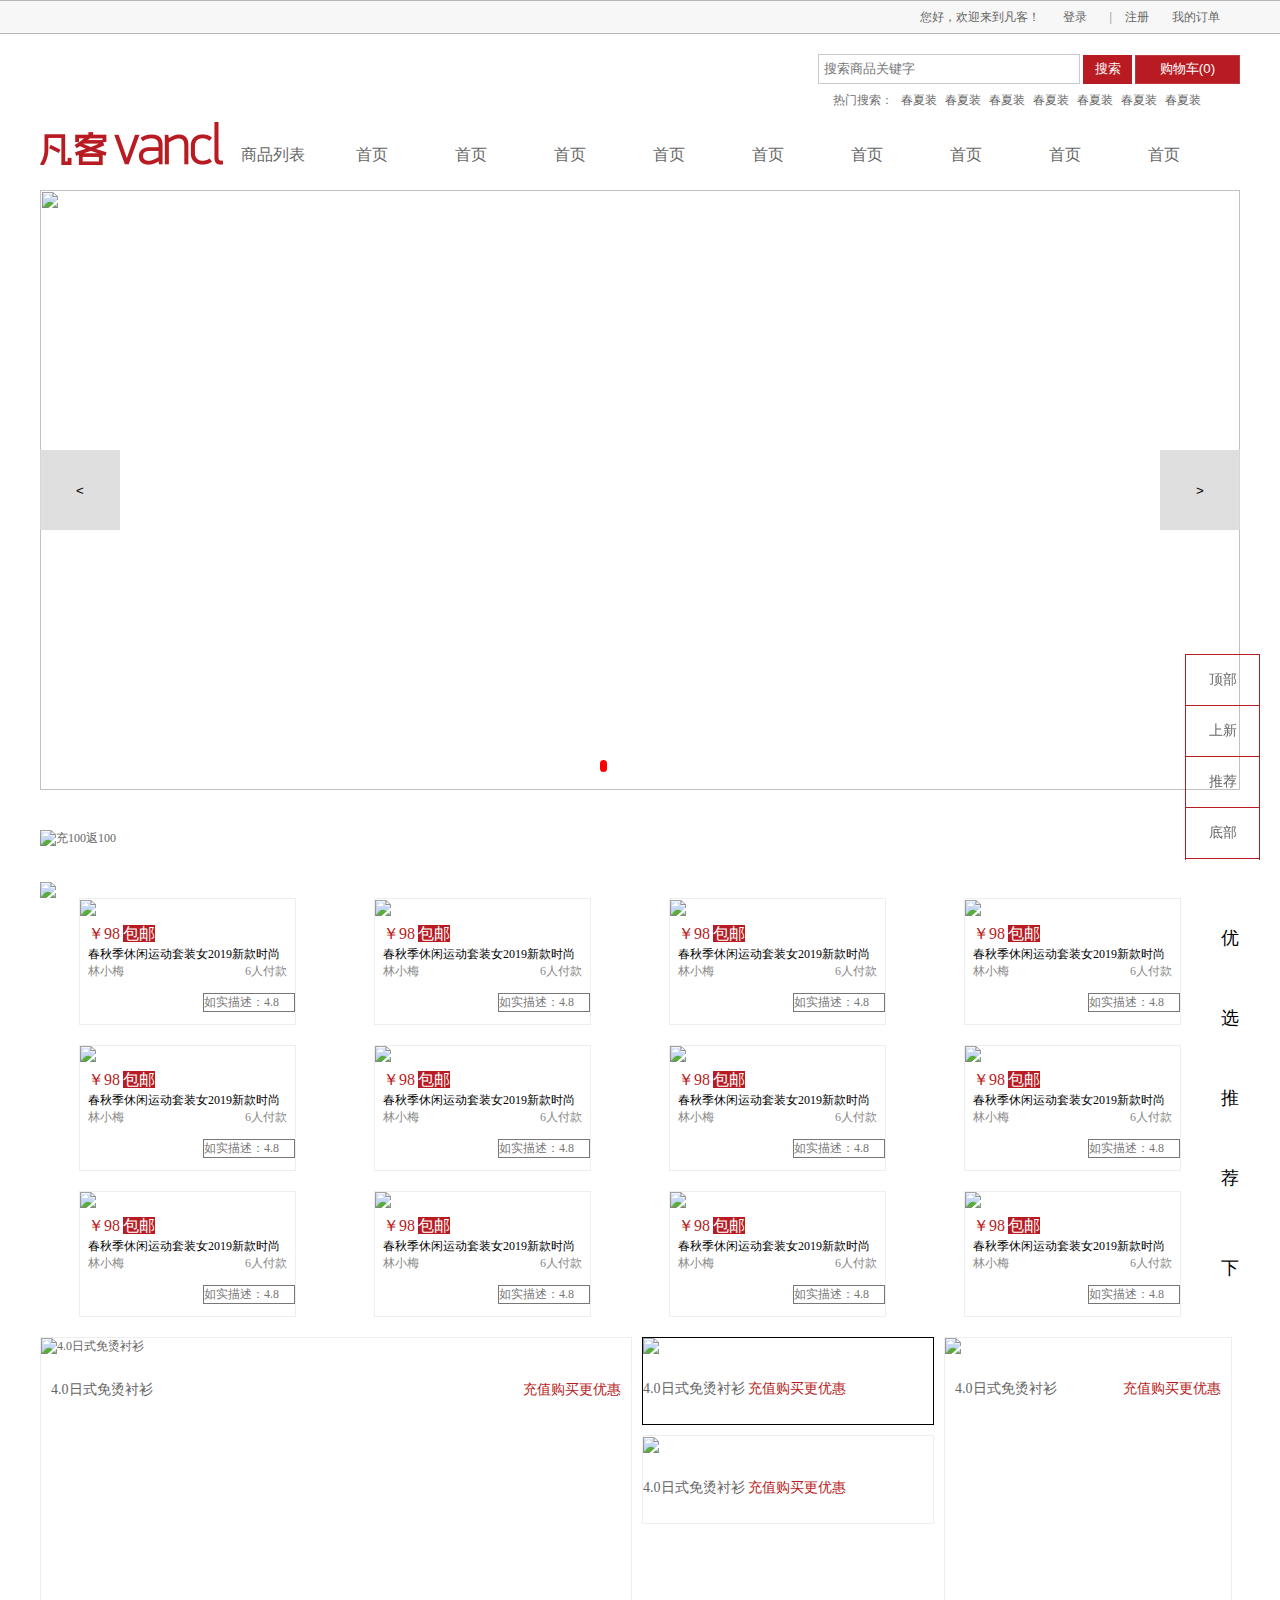
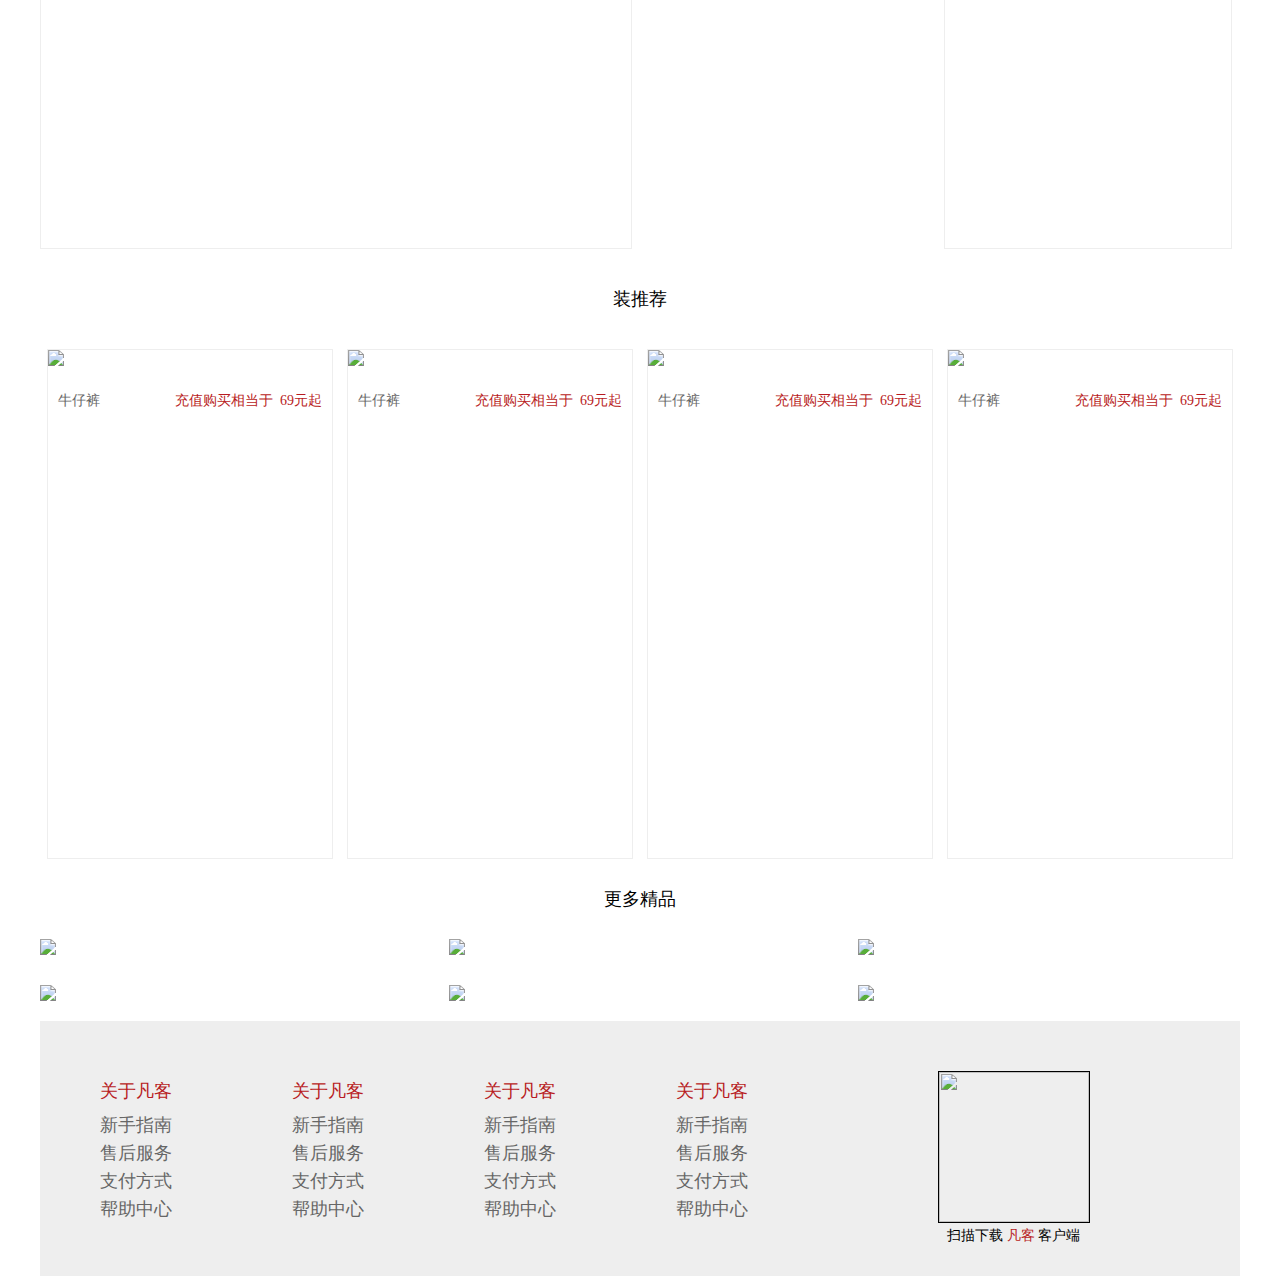
==== fanke.html @ 524b6212 "搜索框，楼层，轮播图，注册，登录" ====
<!DOCTYPE html>
<html>
	<head>
		<meta charset="UTF-8">
		<title></title>
        <link rel="stylesheet" href="css/public.css" />
		<link rel="stylesheet" href="css/style.css" />
	</head>
	<body>
    	<!--顶部-->
<!-------------------------------------------------------------->
<div class="xbox1">
		<div id="top">
        	<div class="margin">
            	<div class="box">
                    <a href="#">您好，欢迎来到凡客！</a>
                    <a href="login.html">登录</a>
                    <span>|</span>
                    <a href="register.html">注册</a>
                    <a href="#">我的订单</a>
            	</div>
            </div>
        </div>
        <!--头部-->
        <header class="margin">
        	<!--搜索-->
        	<div class="h-t">
            	<input type="text" class="txt" value="" placeholder="搜索商品关键字"/>
                <input type="submit" class="sub" value="搜索" />
               	<ul class="search-res" id="list">
					
				</ul>
                <input type="button" class="btn" value="购物车(0)" />
               
                <p>
                	热门搜索：
                	<a href="#">春夏装</a>
                    <a href="#">春夏装</a>
                    <a href="#">春夏装</a>
                    <a href="#">春夏装</a>
                    <a href="#">春夏装</a>
                    <a href="#">春夏装</a>
                    <a href="#">春夏装</a>
                </p>
            </div>
            <!--导航-->
            <div class="h-b nav">
            	<a href="#"><img src="images/logo.png" /></a>
                <ul>
                	<li><a href="#">商品列表</a></li>
                    <li><a href="#">首页</a></li>
                    <li><a href="#">首页</a></li>
                    <li><a href="#">首页</a></li>
                    <li><a href="#">首页</a></li>
                    <li><a href="#">首页</a></li>
                    <li><a href="#">首页</a></li>
                    <li><a href="#">首页</a></li>
                    <li><a href="#">首页</a></li>
                    <li><a href="#">首页</a></li>
                </ul>
            </div>
        </header>
        <nav id="banner" class="margin box">
        	<div class="imgbox">
                <a href="#"><img src="http://i3.vanclimg.com/cms/20190328/srm1200x535.jpg"></a>
                 <a href="#"><img src="http://i1.vanclimg.com/cms/20190401/1200x5353.jpg"></a>
                <a href="#"><img src="http://i3.vanclimg.com/cms/20190401/zj1200x535.jpg"></a>
                <a href="#"><img src="http://i5.vanclimg.com/cms/20190314/1200x535.jpg"></a>
                <a href="#"><img src="http://i4.vanclimg.com/cms/20190328/cs535.jpg"></a>
                <a href="#"><img src="http://i5.vanclimg.com/cms/20190328/x535.jpg"></a>
            </div>
            <div class="btns">
            	<input type="button" name="" class="left" value="<" />
				<input type="button" name="" class="right" value=">" />
            </div>
        </nav>
</div>
<!--------------------------------------------------------->
        <main class="margin">
        <div class="box1">
            <a href="#">
                <img src="http://i4.vanclimg.com/cms/20190404/smy_05.jpg" alt="充100返100" />
            </a>
        </div>
<!--------------------------------------------------------->        
<div class="xbox2">
        <div class="box2">
            <a>
                <img src="http://i4.vanclimg.com/cms/20190128/xhsm_g.jpg" />
            </a>
        </div>
        <div class="xin">
        	<ul>
                <li>
                	<div class="zheng">
                        <a href="#">
                            <img src="https://img.alicdn.com/imgextra/i2/11149950/O1CN012KphB72NN9MVcO2yF_!!0-saturn_solar.jpg_220x220.jpg_.webp" data-spm-anchor-id="a2e15.8261149.07626516002.i1.137f29b45LWUIl">
                        </a>
                       <div class="xia">
                            <p>
                                <span class="s1">￥98</span>
                                <span class="s2">包邮</span>
                            </p>
                            <span>春秋季休闲运动套装女2019新款时尚</span>
                            <p>
                                <span class="s4">林小梅</span>
                                <span class="s5">6人付款</span>
                            </p>
                            <div class="more">如实描述：4.8</div>
                        </div>
                    </div>
                    <div class="zheng">
                        <a href="#">
                            <img src="https://img.alicdn.com/imgextra/i4/1804006046980628855/TB2Ytk9qB8lpuFjSspaXXXJKpXa_!!0-saturn_solar.jpg_220x220.jpg_.webp">
                        </a>
                       <div class="xia">
                            <p>
                                <span class="s1">￥98</span>
                                <span class="s2">包邮</span>
                            </p>
                            <span>春秋季休闲运动套装女2019新款时尚</span>
                            <p>
                                <span class="s4">林小梅</span>
                                <span class="s5">6人付款</span>
                            </p>
                            <div class="more">如实描述：4.8</div>
                        </div>
                    </div>
                    <div class="zheng">
                        <a href="#">
                            <img src="https://img.alicdn.com/imgextra/i1/130016417/O1CN01QY1Ni01xH248w42tz_!!0-saturn_solar.jpg_220x220.jpg_.webp">
                        </a>
                       <div class="xia">
                            <p>
                                <span class="s1">￥98</span>
                                <span class="s2">包邮</span>
                            </p>
                            <span>春秋季休闲运动套装女2019新款时尚</span>
                            <p>
                                <span class="s4">林小梅</span>
                                <span class="s5">6人付款</span>
                            </p>
                            <div class="more">如实描述：4.8</div>
                        </div>
                    </div>
                   	<div class="zheng">
                        <a href="#">
                            <img src="https://img.alicdn.com/imgextra/i4/187730123/O1CN01kkm2EE1CmNE2T24PE_!!0-saturn_solar.jpg_220x220.jpg_.webp">
                        </a>
                        <div class="xia">
                            <p>
                                <span class="s1">￥98</span>
                                <span class="s2">包邮</span>
                            </p>
                            <span>春秋季休闲运动套装女2019新款时尚</span>
                            <p>
                                <span class="s4">林小梅</span>
                                <span class="s5">6人付款</span>
                            </p>
                            <div class="more">如实描述：4.8</div>
                        </div>
                    </div>
                </li>
                 <li>
                	<div class="zheng">
                        <a href="#">
                            <img src="https://img.alicdn.com/imgextra/i2/11149950/O1CN012KphB72NN9MVcO2yF_!!0-saturn_solar.jpg_220x220.jpg_.webp" data-spm-anchor-id="a2e15.8261149.07626516002.i1.137f29b45LWUIl">
                        </a>
                       <div class="xia">
                            <p>
                                <span class="s1">￥98</span>
                                <span class="s2">包邮</span>
                            </p>
                            <span>春秋季休闲运动套装女2019新款时尚</span>
                            <p>
                                <span class="s4">林小梅</span>
                                <span class="s5">6人付款</span>
                            </p>
                            <div class="more">如实描述：4.8</div>
                        </div>
                    </div>
                    <div class="zheng">
                        <a href="#">
                            <img src="https://img.alicdn.com/imgextra/i4/1804006046980628855/TB2Ytk9qB8lpuFjSspaXXXJKpXa_!!0-saturn_solar.jpg_220x220.jpg_.webp">
                        </a>
                       <div class="xia">
                            <p>
                                <span class="s1">￥98</span>
                                <span class="s2">包邮</span>
                            </p>
                            <span>春秋季休闲运动套装女2019新款时尚</span>
                            <p>
                                <span class="s4">林小梅</span>
                                <span class="s5">6人付款</span>
                            </p>
                            <div class="more">如实描述：4.8</div>
                        </div>
                    </div>
                    <div class="zheng">
                        <a href="#">
                            <img src="https://img.alicdn.com/imgextra/i1/130016417/O1CN01QY1Ni01xH248w42tz_!!0-saturn_solar.jpg_220x220.jpg_.webp">
                        </a>
                       <div class="xia">
                            <p>
                                <span class="s1">￥98</span>
                                <span class="s2">包邮</span>
                            </p>
                            <span>春秋季休闲运动套装女2019新款时尚</span>
                            <p>
                                <span class="s4">林小梅</span>
                                <span class="s5">6人付款</span>
                            </p>
                            <div class="more">如实描述：4.8</div>
                        </div>
                    </div>
                   	<div class="zheng">
                        <a href="#">
                            <img src="https://img.alicdn.com/imgextra/i4/187730123/O1CN01kkm2EE1CmNE2T24PE_!!0-saturn_solar.jpg_220x220.jpg_.webp">
                        </a>
                        <div class="xia">
                            <p>
                                <span class="s1">￥98</span>
                                <span class="s2">包邮</span>
                            </p>
                            <span>春秋季休闲运动套装女2019新款时尚</span>
                            <p>
                                <span class="s4">林小梅</span>
                                <span class="s5">6人付款</span>
                            </p>
                            <div class="more">如实描述：4.8</div>
                        </div>
                    </div>
                </li>
                 <li>
                	<div class="zheng">
                        <a href="#">
                            <img src="https://img.alicdn.com/imgextra/i2/11149950/O1CN012KphB72NN9MVcO2yF_!!0-saturn_solar.jpg_220x220.jpg_.webp" data-spm-anchor-id="a2e15.8261149.07626516002.i1.137f29b45LWUIl">
                        </a>
                       <div class="xia">
                            <p>
                                <span class="s1">￥98</span>
                                <span class="s2">包邮</span>
                            </p>
                            <span>春秋季休闲运动套装女2019新款时尚</span>
                            <p>
                                <span class="s4">林小梅</span>
                                <span class="s5">6人付款</span>
                            </p>
                            <div class="more">如实描述：4.8</div>
                        </div>
                    </div>
                    <div class="zheng">
                        <a href="#">
                            <img src="https://img.alicdn.com/imgextra/i4/1804006046980628855/TB2Ytk9qB8lpuFjSspaXXXJKpXa_!!0-saturn_solar.jpg_220x220.jpg_.webp">
                        </a>
                       <div class="xia">
                            <p>
                                <span class="s1">￥98</span>
                                <span class="s2">包邮</span>
                            </p>
                            <span>春秋季休闲运动套装女2019新款时尚</span>
                            <p>
                                <span class="s4">林小梅</span>
                                <span class="s5">6人付款</span>
                            </p>
                            <div class="more">如实描述：4.8</div>
                        </div>
                    </div>
                    <div class="zheng">
                        <a href="#">
                            <img src="https://img.alicdn.com/imgextra/i1/130016417/O1CN01QY1Ni01xH248w42tz_!!0-saturn_solar.jpg_220x220.jpg_.webp">
                        </a>
                       <div class="xia">
                            <p>
                                <span class="s1">￥98</span>
                                <span class="s2">包邮</span>
                            </p>
                            <span>春秋季休闲运动套装女2019新款时尚</span>
                            <p>
                                <span class="s4">林小梅</span>
                                <span class="s5">6人付款</span>
                            </p>
                            <div class="more">如实描述：4.8</div>
                        </div>
                    </div>
                   	<div class="zheng">
                        <a href="#">
                            <img src="https://img.alicdn.com/imgextra/i4/187730123/O1CN01kkm2EE1CmNE2T24PE_!!0-saturn_solar.jpg_220x220.jpg_.webp">
                        </a>
                        <div class="xia">
                            <p>
                                <span class="s1">￥98</span>
                                <span class="s2">包邮</span>
                            </p>
                            <span>春秋季休闲运动套装女2019新款时尚</span>
                            <p>
                                <span class="s4">林小梅</span>
                                <span class="s5">6人付款</span>
                            </p>
                            <div class="more">如实描述：4.8</div>
                        </div>
                    </div>
                </li>
            </ul>
        </div>
</div>
<!------------------------------------------------------>
        <div class="youxuan">
        	<h3>优选推荐</h3>
            <ul>
            	<li>
                	<div class="da">
                        <a href="#">
                            <img src="http://i1.vanclimg.com/cms/20181120/pc01.jpg" alt="4.0日式免烫衬衫" width="590" height="440">
                        </a>
                        <p>
                            <span class="sp1">4.0日式免烫衬衫</span>
                            <span class="sp2">充值购买更优惠</span>
                        </p>
                    </div>
                    <div class="zhong">
                        <div class="z-t">
                            <a href="#">
                             <img src="http://i5.vanclimg.com/cms/20190403/pc02g.jpg">
                                <p>
                                    <span class="sp1">4.0日式免烫衬衫</span>
                                    <span class="sp2">充值购买更优惠</span>
                                </p>
                            </a>
                        </div>
                      
                        <div class="z-b">
                        	 <a href="#">
                               <img src="http://i2.vanclimg.com/cms/20181120/pc02.jpg" />
                                <p>
                                    <span class="sp1">4.0日式免烫衬衫</span>
                                    <span class="sp2">充值购买更优惠</span>
                                </p>
                            </a>
                        </div>
                    </div>
                    <div class="xiao">
                    	<a href="#">
                        	<img src="http://i2.vanclimg.com/cms/20190313/ydwh.jpg">
                        </a>
                        <p>
                            <span class="sp1">4.0日式免烫衬衫</span>
                            <span class="sp2">充值购买更优惠</span>
                    	</p>
                    </div>
                </li>
            </ul>
		</div>
<div class="xbox3">
       <!--下装推荐-->
        <div class="tuijian">
        	<h3>下装推荐</h3>
        	<div class="ku1">
        		<a>
        			<img src="http://i2.vanclimg.com/cms/20181127/pc02.jpg">
        		
	        		<p>
	        			<span class="sp1">牛仔裤</span>
	        			<span class="sp2">充值购买相当于&nbsp;&nbsp;<i>69元起</i></span>
	        		</p>	
        		</a>
        	</div>
        	<div class="ku1">
        		<a>
        			<img src="http://i4.vanclimg.com/cms/20181127/pc04.jpg">
        		
	        		<p>
	        			<span class="sp1">牛仔裤</span>
	        			<span class="sp2">充值购买相当于&nbsp;&nbsp;<i>69元起</i></span>
	        		</p>	
        		</a>
        	</div>
        	<div class="ku1">
        		<a>
        			<img src="http://i2.vanclimg.com/cms/20181127/pc02.jpg">
        		
	        		<p>
	        			<span class="sp1">牛仔裤</span>
	        			<span class="sp2">充值购买相当于&nbsp;&nbsp;<i>69元起</i></span>
	        		</p>	
        		</a>
        	</div>
        	<div class="ku1">
        		<a>
        			<img src="http://i4.vanclimg.com/cms/20181127/pc04.jpg">
        		
	        		<p>
	        			<span class="sp1">牛仔裤</span>
	        			<span class="sp2">充值购买相当于&nbsp;&nbsp;<i>69元起</i></span>
	        		</p>	
        		</a>
        	</div>
        </div>
</div>
<!--------------------------------------------------------------->
        <!--更多精品-->
        <div class="more">
        	<h3>更多精品</h3>
        	<div class="more-t">
        	<ul>
        		<li>
        			<a>
        				<img src="http://i4.vanclimg.com/cms/20181212/pc-fbx.jpg">
        			</a>
        		</li>
        		<li>
        			<a>
        				<img src="http://i5.vanclimg.com/cms/20181127/pc-wp.jpg">
        			</a>
        		</li>
        		<li>
        			<a>
        				<img src="http://i4.vanclimg.com/cms/20181101/pc-xb-01.jpg">
        			</a>
        		</li>
        	</ul>
        	</div>
        	<div class="more-b">
        	<ul>
        		<li>
        			<a>
        				<img src="http://i1.vanclimg.com/cms/20181127/pc-jj.jpg">
        			</a>
        		</li>
        		<li>
        			<a>
        				<img src="http://i4.vanclimg.com/cms/20181212/pc-fbx.jpg">
        			</a>
        		</li>
        		<li>
        			<a>
        				<img src="http://i5.vanclimg.com/cms/20181127/pc-wp.jpg">
        			</a>
        		</li>
        	</ul>
        	</div>
        </div>
        </main>
        <!------------------------------------------------------>
<div class="xbox4">        	
        <footer class="margin">
			<dl>
				<dt><a href="#">关于凡客</a></dt>
				<dd><a href="#">新手指南</a></dd>
				<dd><a href="#">售后服务</a></dd>
				<dd><a href="#">支付方式</a></dd>
				<dd><a href="#">帮助中心</a></dd>
			</dl>
			<dl>
				<dt><a href="#">关于凡客</a></dt>
				<dd><a href="#">新手指南</a></dd>
				<dd><a href="#">售后服务</a></dd>
				<dd><a href="#">支付方式</a></dd>
				<dd><a href="#">帮助中心</a></dd>
			</dl>
			<dl>
				<dt><a href="#">关于凡客</a></dt>
				<dd><a href="#">新手指南</a></dd>
				<dd><a href="#">售后服务</a></dd>
				<dd><a href="#">支付方式</a></dd>
				<dd><a href="#">帮助中心</a></dd>
			</dl>
			<dl>
				<dt><a href="#">关于凡客</a></dt>
				<dd><a href="#">新手指南</a></dd>
				<dd><a href="#">售后服务</a></dd>
				<dd><a href="#">支付方式</a></dd>
				<dd><a href="#">帮助中心</a></dd>
			</dl>
			<div class="erweima">
				<p>
					<img src="//i7.m.vancl.com/oms/2014_8_29_16_39_33_7709.jpg" >
				</p>
				<p>
					扫描下载
					<em>凡客</em>
					<i>客户端</i>
				</p>
			</div>
		</footer>
</div>	
	<!--楼层-->
	<aside>
		
		<ul class="louceng">
		    <li>顶部</li>
		    <li>上新</li>
		    <li>推荐</li>
		    <li>底部</li>
		</ul>
		
	</aside>	
	</body>
    
    
	<script src="js/jquery.2.2.4.js" type="text/javascript" charset="utf-8"></script>
	<script src="js/jquery.banner.4.0.0.js" type="text/javascript" charset="utf-8"></script>
	<script src="js/ajax.js" type="text/javascript" charset="utf-8"></script>
	<script src="js/fanke.js" type="text/javascript" charset="utf-8"></script>
	
	
</html>
---- css/public.css ----
@charset "utf-8";
/* CSS Document */

body,ol,ul,h1,h2,h3,h4,h5,h6,p,th,td,dl,dd,form,fieldset,legend,input,textarea,select,td,figure{margin:0;padding:0;}/*去除默认空隙*/
body{font:12px "微软雅黑";word-wrap:break-word;/*数字字母自动换行*/}
a,u,s,del{color:#666;text-decoration:none} 
fieldset ,a img,.bor0 {border:0;}
i,em,b{font-style:normal;font-weight:100;}
li{list-style:none;}
img{vertical-align:middle;}/*或者display:block;*/ 
a{text-decoration:none;}/*去除下划线*/
table{border-collapse:collapse;}/*细线边框*/
.ind2{text-indent:2em;}
textarea{resize:none;}/*禁止拖动*/
mark{background:none;}


/*溢出隐藏出现省略号*/
.over{overflow:hidden;text-overflow:ellipsis;white-space:nowrap;}

/*图片垂直居中*/
.valign{text-align:center;}
.valign img{vertical-align:middle;}
.valign:after{content:"";display:inline-block;vertical-align:middle;height:100%;}

/*万能清除法*/
.clear{zoom:1;/*ie才能识别 解决ie的高度塌陷问题*/}
.clear:before{content:"";display:table;}
.clear:after{content:"";display:block;clear:both;}
---- css/style.css ----
.margin{width:1200px;margin:0 auto;}
*img{display:block;}
#top{height:32px;background:#f7f7f7;border-top:1px solid #b6b4b6;border-bottom:1px solid #b6b4b6;}
#top .box{float:right;font:12px/32px "";color:#808080;}
#top .box a{margin-right:20px;}
#top span{margin-right:10px;}
header{}
header .h-t{height:62px;float:right;margin: 20px auto 0px;position: relative;}
header .h-t input{border:0;}
header .h-t .txt{width:250px;height:28px; border:1px solid #c9caca;padding: 0px 5px;line-height:28px;}
header .h-t .sub{width: 49px;height:29px;background:#b81b22;color:#fff;cursor: pointer;}
header .h-t .btn{width: 105px;height: 29px;background:#b81b22;border:1px solid #c1383e;color:#fff;cursor: pointer;}


header .h-t .search-res{
				position: absolute;
				top:31px;
				left: 0;
				width: 260px;
				border: 1px solid #b6b6b6;
				border-bottom: 0;
				border-top: none;
				z-index: 1;
				background: #eee;
			}
	
header .h-t .search-res li{
				list-style-type: none;
				line-height: 22px;
				padding: 2px 5px;
				border-bottom: 1px solid #b6b6b6;
				
			}

header .h-t p{display:block;font:12px/32px "";color:#727171;padding-left: 15px;}
header .h-t p a{padding-left: 5px;}
header .h-b{padding-top:88px;}
header .h-b a img{float:left;}
header .h-b ul{}

header .h-b ul li{float:left;height:46px;margin-top:22px;}

header .h-b ul li a{float:left;width:99px;line-height: 22px;padding: 0px 0px 10px;text-align: center;font-size: 16px;}


header .h-b ul li a:hover{color:#b81b22;border-bottom:5px solid #b81b22;}

nav{width: 1200px;height: 600px;margin: 20px auto;position: relative;overflow: hidden;}
nav .imgbox{}
nav .imgbox a{position: absolute;left: 1200px;top: 0;}
nav .imgbox a img{width: 1200px;height: 600px;}
.box .imgbox a:nth-child(1){left:0}
nav .btns{}
.btns input{position: absolute;top: 260px;width:80px;height: 80px;border: none;background: rgba(220,220,220,0.9);}
nav .btns .left{left: 0;}			
nav .btns .right{right:0;}

main{}
main .box1 a img {display:block;margin:40px 0 35px 0;}

main .xin{}
main .xin ul{}
main .xin ul li .zheng{float:left;margin:0 39px 20px 39px;border:1px solid #eee;}
main .xin ul li .zheng:hover{border:1px solid #b81b22;} 
main .xin ul li .zheng a{} 
main .xin ul li .zheng a img{}
main .xin ul li .zheng .xia{margin-left:8px;}
main .xin ul li .zheng .xia p{} 
main .xin ul li .zheng .xia p span.s1{font:16px/20px "";color:#b81b22;}
main .xin ul li .zheng .xia p span.s2{font:16px/36px "";color:#fff;background:#b81b22;}
main .xin ul li .zheng .xia span{} 
main .xin ul li .zheng .xia p{height:30px;color:#888;}
main .xin ul li .zheng .xia p span.s4{float:left;}
main .xin ul li .zheng .xia p span.s5{float:right;margin-right:8px;}
main .xin ul li .zheng .xia .more{width:90px;color:#777;border:1px solid #777;margin-left:115px;margin-bottom:12px;}
main .youxuan{}
main .youxuan h3{font:18px/80px "";text-align: center;}
main .youxuan ul{}
main .youxuan ul li{}

main .youxuan ul li .da{float:left;width:590px;height:510px;border:1px solid #eee;}
main .youxuan ul li .da:hover{border:1px solid #b81b22;}
main .youxuan ul li .da a{}
main .youxuan ul li .da a img{} 

main .youxuan ul li .da p{overflow: hidden;}
main .youxuan ul li .da p span{font:14px/70px "";}
main .youxuan ul li .da p span.sp1{color:#666;float:left;margin-left: 10px;}
main .youxuan ul li .da p span.sp2{color:#b81b22;float:right;margin-right: 10px;}
main .youxuan ul li .zhong{float:left;width:292px;height:250px;margin:0 10px;}
main .youxuan ul li .zhong .z-t{border:1px solid #000;}
main .youxuan ul li .zhong .z-b{border:1px solid #eee;}
main .youxuan ul li .zhong a{}
main .youxuan ul li .zhong a img{}
main .youxuan ul li .zhong .z-t{margin-bottom:10px ;}
main .youxuan ul li .zhong p span{font:14px/70px "";}
main .youxuan ul li .zhong .z-t p span.sp1{color:#666;}
main .youxuan ul li .zhong .z-t p span.sp2{color:#b81b22;}

main .youxuan ul li .zhong .z-b p span.sp1{color:#666;}
main .youxuan ul li .zhong .z-b p span.sp2{color:#b81b22;}

main .youxuan ul li .zhong .z-t:hover{border:1px solid #b81b22;}
main .youxuan ul li .zhong .z-b:hover{border:1px solid #b81b22;}

main .youxuan ul li .xiao{float:left;width:286px;height:510px;border:1px solid #eee;}
main .youxuan ul li .xiao a{}
main .youxuan ul li .xiao a img{}
main .youxuan ul li .xiao p{overflow: hidden;}
main .youxuan ul li .xiao p span{font:14px/70px "";}
main .youxuan ul li .xiao p span.sp1{color:#666;float:left;margin-left: 10px;}
main .youxuan ul li .xiao p span.sp2{color:#b81b22;float:right;margin-right: 10px;}
main .youxuan ul li .xiao:hover{border:1px solid #b81b22;}
main .tuijian{}
main .tuijian span.sp1{color:#666;float:left;margin-left: 10px;}
main .tuijian span.sp2{color:#b81b22;float:right;margin-right: 10px;}
main .tuijian h3{font:18px/50px "";text-align: center;line-height: 100px;}
main .tuijian .ku1{width:284px;height:508px;border:1px solid #eee;margin:0 7px;float:left;}
main .tuijian .ku1:hover{border:1px solid #b81b22;}
main .tuijian .ku1 a{}
main .tuijian .ku1 a img{width:284px;}
main .tuijian .ku1 a p{}
main .tuijian .ku1 a p span{font:14px/70px "";}
main .tuijian .ku1 a p span.sp1{}
main .tuijian .ku1 a p span.sp2{}
main .more{}
main .more h3{font:18px/80px "";text-align: center;}


main .more-t{margin-bottom:30px ;}
main .more-t ul{overflow: hidden;display:flex;justify-content: space-between;}
main .more-t ul li{}
main .more-t ul li a{}
main .more-t ul li a img{width:382px;display:block;}
main .more-t ul li:hover a img{border:1px solid #b81b22;}

main .more-b{margin-bottom:20px;}
main .more-b ul{overflow: hidden;display:flex;justify-content: space-between;}
main .more-b ul li{}
main .more-b ul li a{}
main .more-b ul li a img{width:382px;display:block;}
main .more-b ul li:hover a img{border:1px solid #b81b22;}

footer{height:255px;overflow:hidden;background: #eee;}
footer dl{float:left;padding-top:50px;margin:0 60px;} 
footer dl dt{font:18px/40px "";} 
footer dl dt a{color:#b81b22;}
footer dl dd{font:18px/28px "";}
footer dl dd a{color:#666;} 
footer .erweima p{}
footer .erweima p img{display:block;float:right;width:150px;height:150px;margin:50px 150px 0 0;border:1px solid #000;}
footer .erweima p{float:right;font:14px/26px "";}
footer .erweima p em{color:#b81b22;}
footer .erweima p i{margin-right:160px ;}

aside .louceng{width:73px;height: 205px;position: fixed;right: 20px;bottom: 40px;border: 1px solid #b81b22;border-bottom:0 ;}
			
			

aside .louceng li{height: 50px; line-height: 50px;text-align: center;font-size: 14px;color: #666;cursor: pointer;border-bottom: 1px solid #b81b22;}
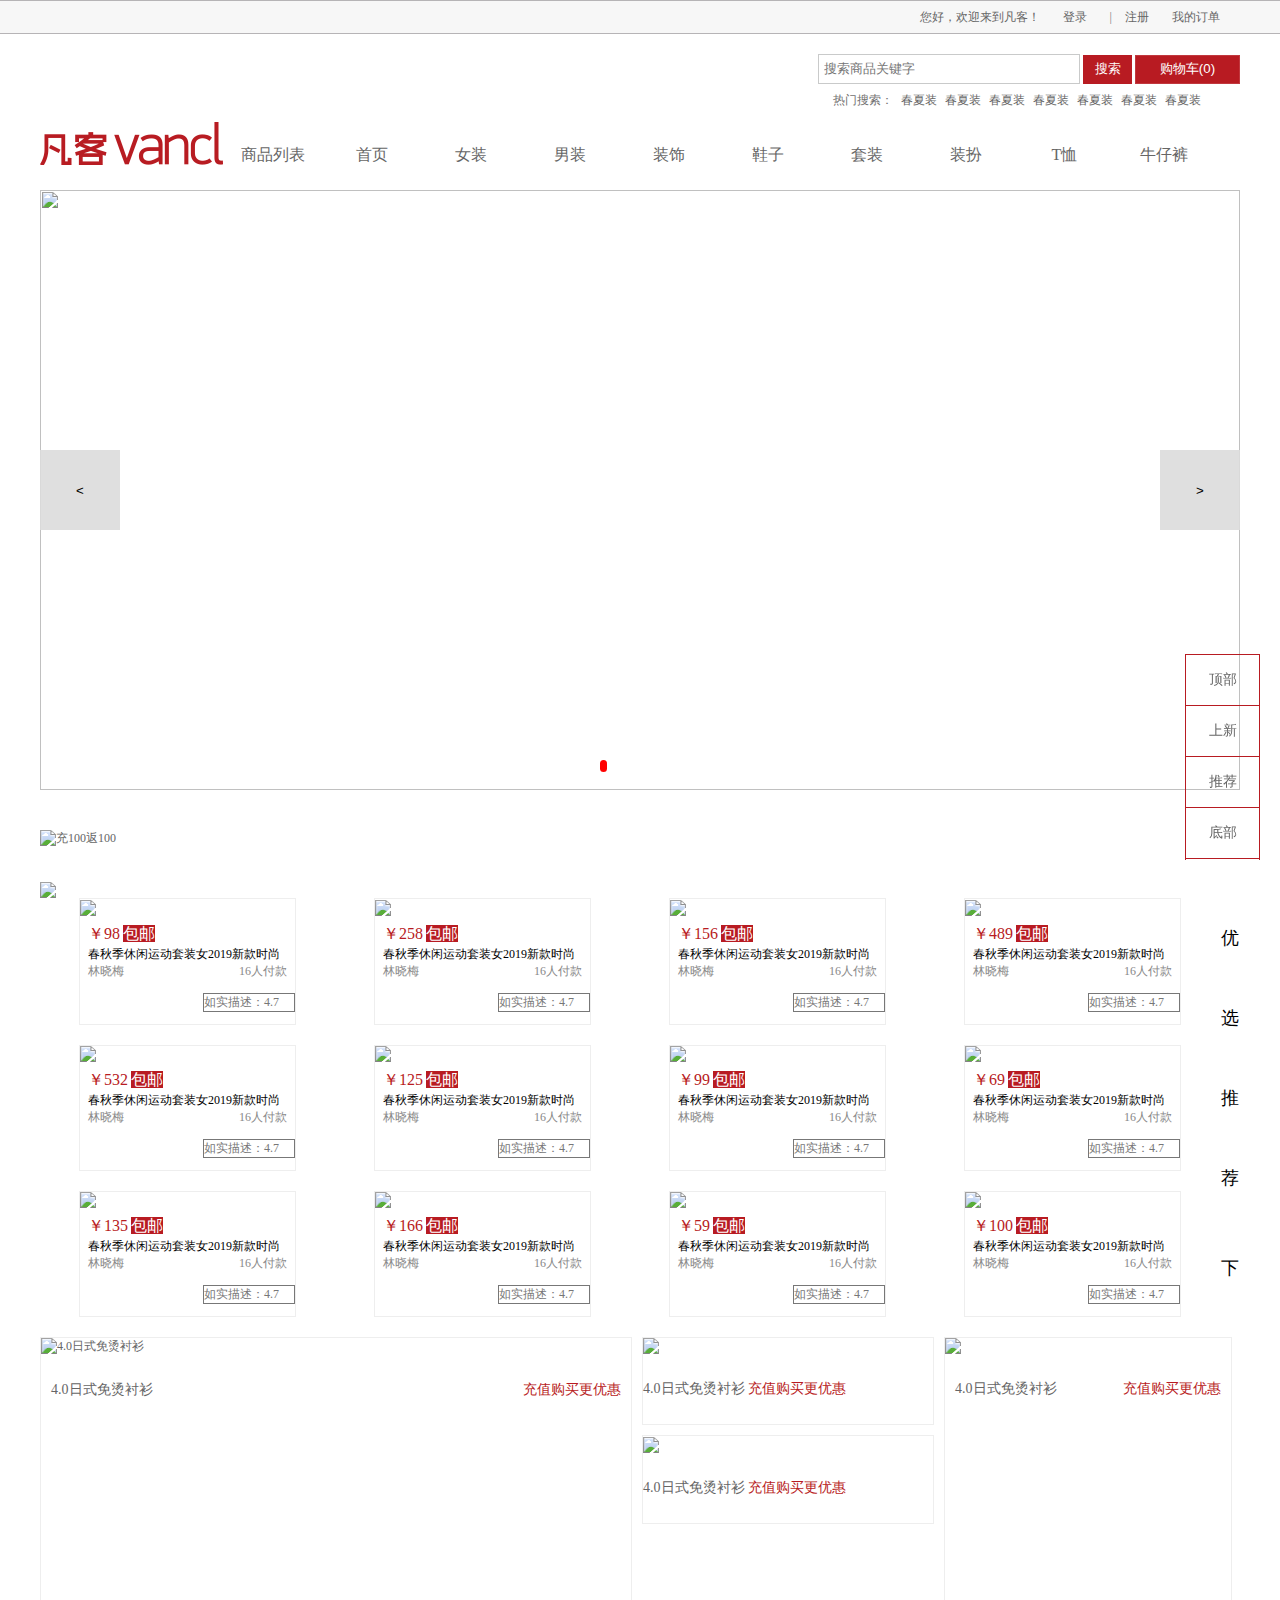
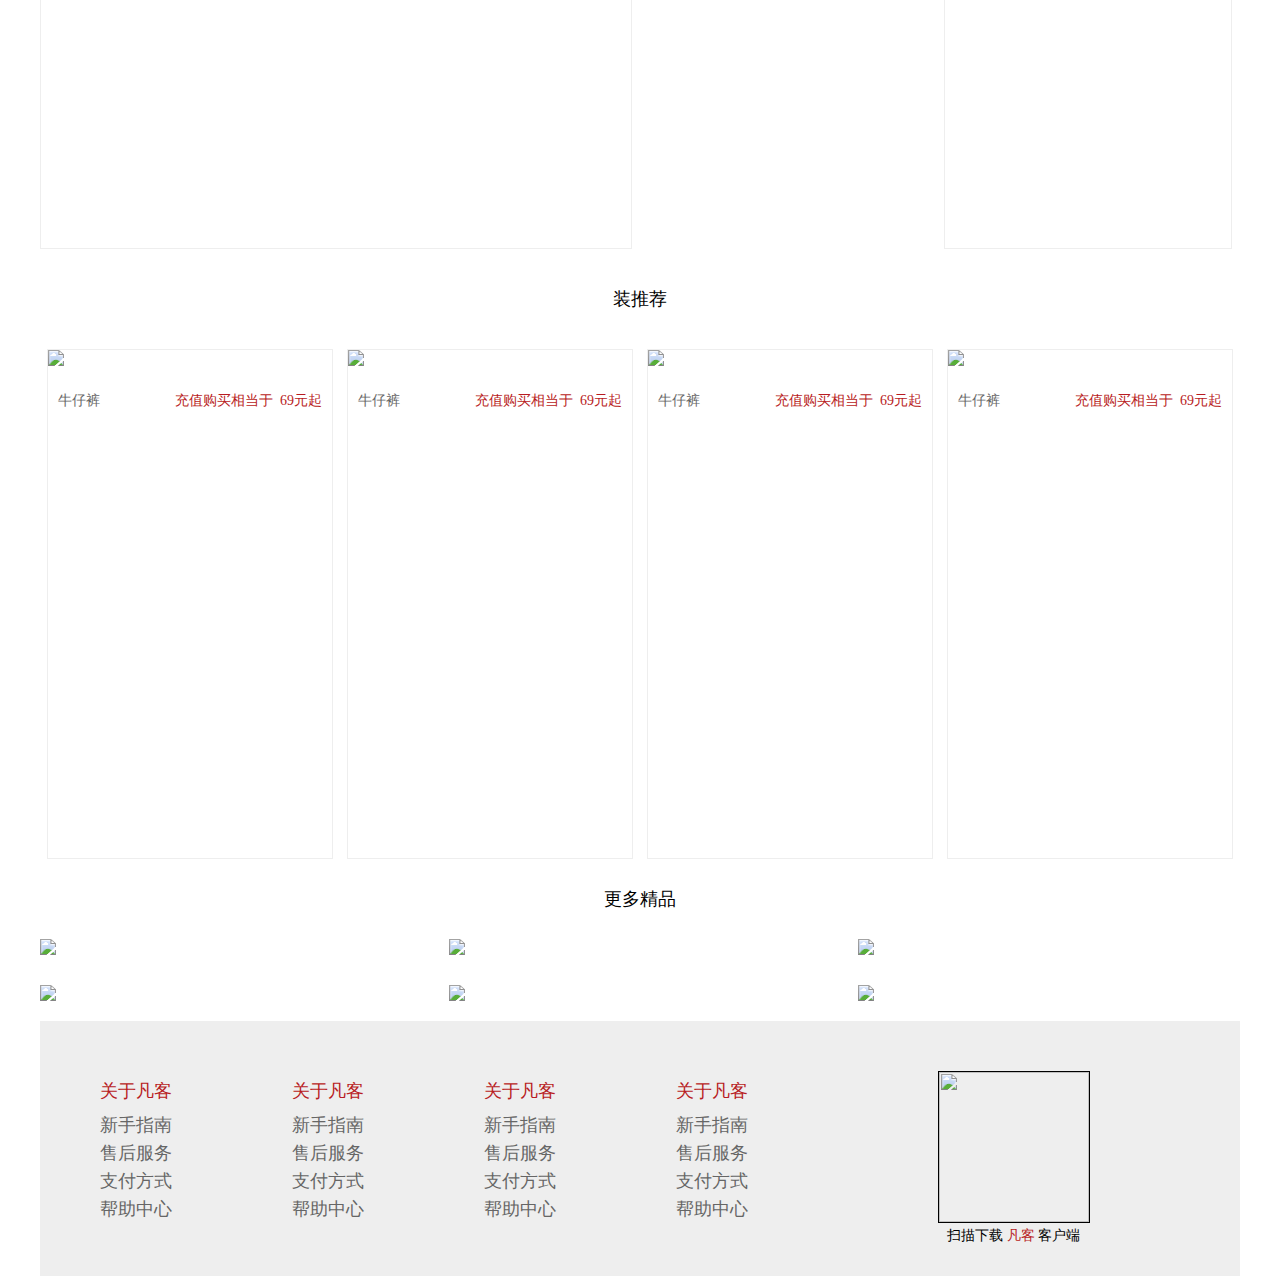
==== commit 33d2b3a9: "渲染，放大镜" ====
--- a/fanke.html
+++ b/fanke.html
@@ -48,15 +48,15 @@
             	<a href="#"><img src="images/logo.png" /></a>
                 <ul>
                 	<li><a href="#">商品列表</a></li>
-                    <li><a href="#">首页</a></li>
-                    <li><a href="#">首页</a></li>
-                    <li><a href="#">首页</a></li>
-                    <li><a href="#">首页</a></li>
-                    <li><a href="#">首页</a></li>
-                    <li><a href="#">首页</a></li>
-                    <li><a href="#">首页</a></li>
-                    <li><a href="#">首页</a></li>
-                    <li><a href="#">首页</a></li>
+                    <li><a href="fanke.html">首页</a></li>
+                    <li><a href="#">女装</a></li>
+                    <li><a href="#">男装</a></li>
+                    <li><a href="#">装饰</a></li>
+                    <li><a href="#">鞋子</a></li>
+                    <li><a href="#">套装</a></li>
+                    <li><a href="#">装扮</a></li>
+                    <li><a href="#">T恤</a></li>
+                    <li><a href="#">牛仔裤</a></li>
                 </ul>
             </div>
         </header>
@@ -92,9 +92,9 @@
         <div class="xin">
         	<ul>
                 <li>
-                	<div class="zheng">
-                        <a href="#">
-                            <img src="https://img.alicdn.com/imgextra/i2/11149950/O1CN012KphB72NN9MVcO2yF_!!0-saturn_solar.jpg_220x220.jpg_.webp" data-spm-anchor-id="a2e15.8261149.07626516002.i1.137f29b45LWUIl">
+                	<!--<div class="zheng">
+                        <a href="#">
+                            <img src="https://img.alicdn.com/imgextra/i2/11149950/O1CN012KphB72NN9MVcO2yF_!!0-saturn_solar.jpg_220x220.jpg_.webp">
                         </a>
                        <div class="xia">
                             <p>
@@ -299,7 +299,7 @@
                             </p>
                             <div class="more">如实描述：4.8</div>
                         </div>
-                    </div>
+                    </div>-->
                 </li>
             </ul>
         </div>
@@ -499,9 +499,10 @@
     
     
 	<script src="js/jquery.2.2.4.js" type="text/javascript" charset="utf-8"></script>
+	<script src="js/jquery.cookie.js" type="text/javascript" charset="utf-8"></script>
 	<script src="js/jquery.banner.4.0.0.js" type="text/javascript" charset="utf-8"></script>
 	<script src="js/ajax.js" type="text/javascript" charset="utf-8"></script>
 	<script src="js/fanke.js" type="text/javascript" charset="utf-8"></script>
-	
+	<script src="js/goods.js" type="text/javascript" charset="utf-8"></script>
 	
 </html>
--- a/css/style.css
+++ b/css/style.css
@@ -88,7 +88,7 @@
 main .youxuan ul li .da p span.sp1{color:#666;float:left;margin-left: 10px;}
 main .youxuan ul li .da p span.sp2{color:#b81b22;float:right;margin-right: 10px;}
 main .youxuan ul li .zhong{float:left;width:292px;height:250px;margin:0 10px;}
-main .youxuan ul li .zhong .z-t{border:1px solid #000;}
+main .youxuan ul li .zhong .z-t{border:1px solid #eee;}
 main .youxuan ul li .zhong .z-b{border:1px solid #eee;}
 main .youxuan ul li .zhong a{}
 main .youxuan ul li .zhong a img{}
